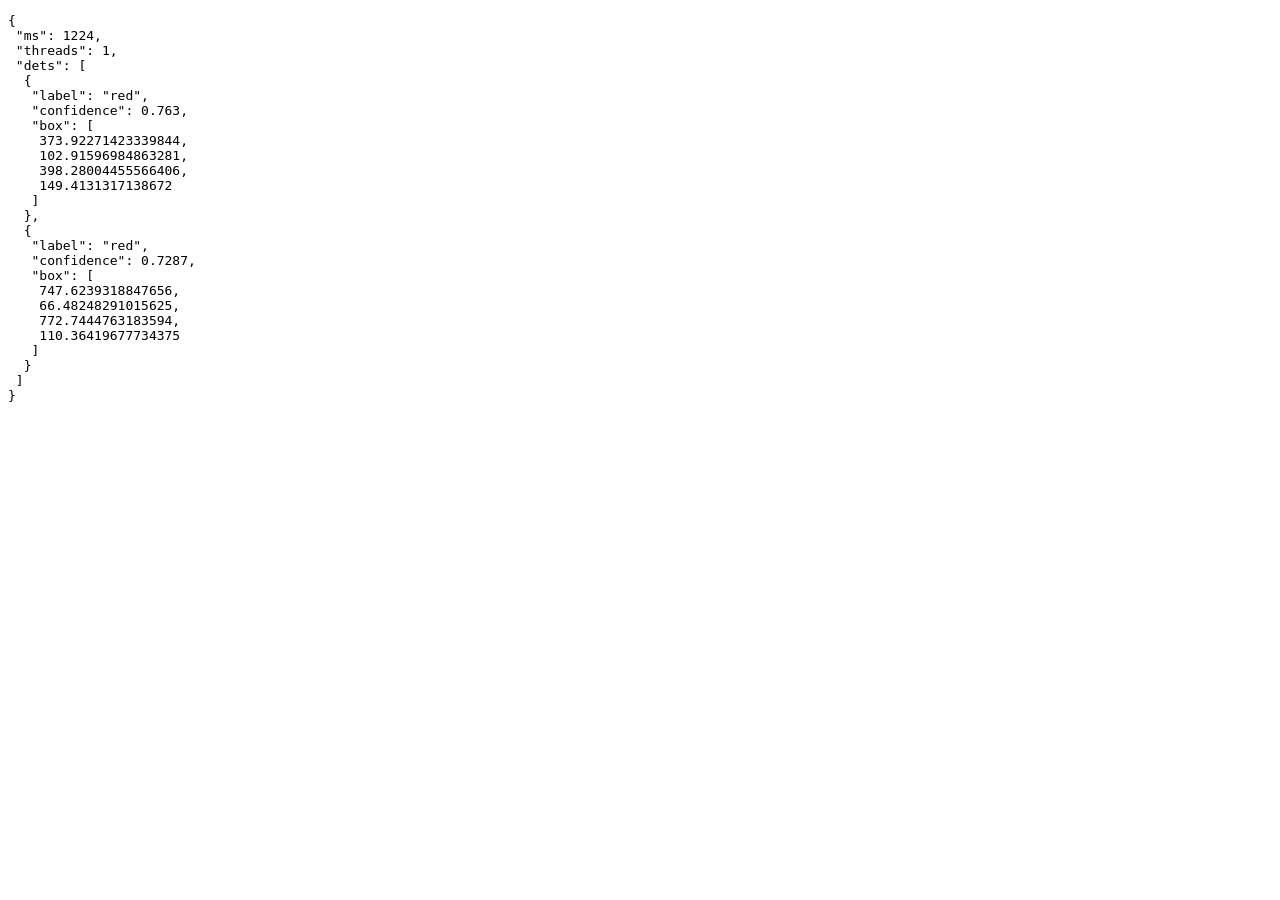
==== selftest.html @ b740bdeb "Deploy AI traffic light site" ====
<!doctype html>
<html lang="zh-CN">
<head>
  <meta charset="utf-8" />
  <link rel="icon" href="data:image/svg+xml,%3Csvg xmlns='http://www.w3.org/2000/svg' viewBox='0 0 24 24'%3E%3Crect x='7' y='2' width='10' height='20' rx='4' fill='%23131a22'/%3E%3Ccircle cx='12' cy='7' r='2' fill='%23ff3b30'/%3E%3Ccircle cx='12' cy='12' r='2' fill='%23ffcc00'/%3E%3Ccircle cx='12' cy='17' r='2' fill='%2334c759'/%3E%3C/svg%3E" />
  <title>LOADING</title>
</head>
<body>
<pre id="out">loading…</pre>
<script src="vendor/ort/ort.wasm.min.js"></script>
<script src="postprocess.js"></script>
<script>
(async () => {
  const out = document.getElementById("out");
  try {
    ort.env.wasm.wasmPaths = new URL("vendor/ort/", document.baseURI).href;
    ort.env.wasm.numThreads = self.crossOriginIsolated
      ? Math.min(4, navigator.hardwareConcurrency || 1)
      : 1;
    ort.env.logLevel = "error";
    const session = await ort.InferenceSession.create("models/traffic_light.onnx", {
      executionProviders: ["wasm"],
    });

    const img = new Image();
    img.src = "test/sample.jpg";
    await img.decode();

    const size = 640;
    const canvas = document.createElement("canvas");
    canvas.width = canvas.height = size;
    const c = canvas.getContext("2d", { willReadFrequently: true });
    const scale = Math.min(size / img.naturalWidth, size / img.naturalHeight);
    const w = Math.round(img.naturalWidth * scale);
    const h = Math.round(img.naturalHeight * scale);
    const padX = Math.floor((size - w) / 2);
    const padY = Math.floor((size - h) / 2);
    c.fillStyle = "#727272";
    c.fillRect(0, 0, size, size);
    c.drawImage(img, padX, padY, w, h);

    const rgba = c.getImageData(0, 0, size, size).data;
    const plane = size * size;
    const f = new Float32Array(3 * plane);
    for (let i = 0, p = 0; i < rgba.length; i += 4, p++) {
      f[p] = rgba[i] / 255;
      f[p + plane] = rgba[i + 1] / 255;
      f[p + 2 * plane] = rgba[i + 2] / 255;
    }

    const t0 = performance.now();
    const feeds = {};
    feeds[session.inputNames[0]] = new ort.Tensor("float32", f, [1, 3, size, size]);
    const result = await session.run(feeds);
    const output = result[session.outputNames[0]];
    const dets = TLPost.decode(output.data, output.dims, {
      conf: 0.35,
      iou: 0.45,
      scale,
      padX,
      padY,
      numClasses: 4,
      width: img.naturalWidth,
      height: img.naturalHeight,
    });
    const ms = Math.round(performance.now() - t0);

    out.textContent = JSON.stringify({ ms, threads: ort.env.wasm.numThreads, dets }, null, 1);
    document.title =
      "DONE " + JSON.stringify({ ms, dets: dets.map((d) => [d.label, d.confidence]) });
  } catch (err) {
    out.textContent = String((err && err.stack) || err);
    document.title = "FAIL " + ((err && err.message) || err);
  }
})();
</script>
</body>
</html>
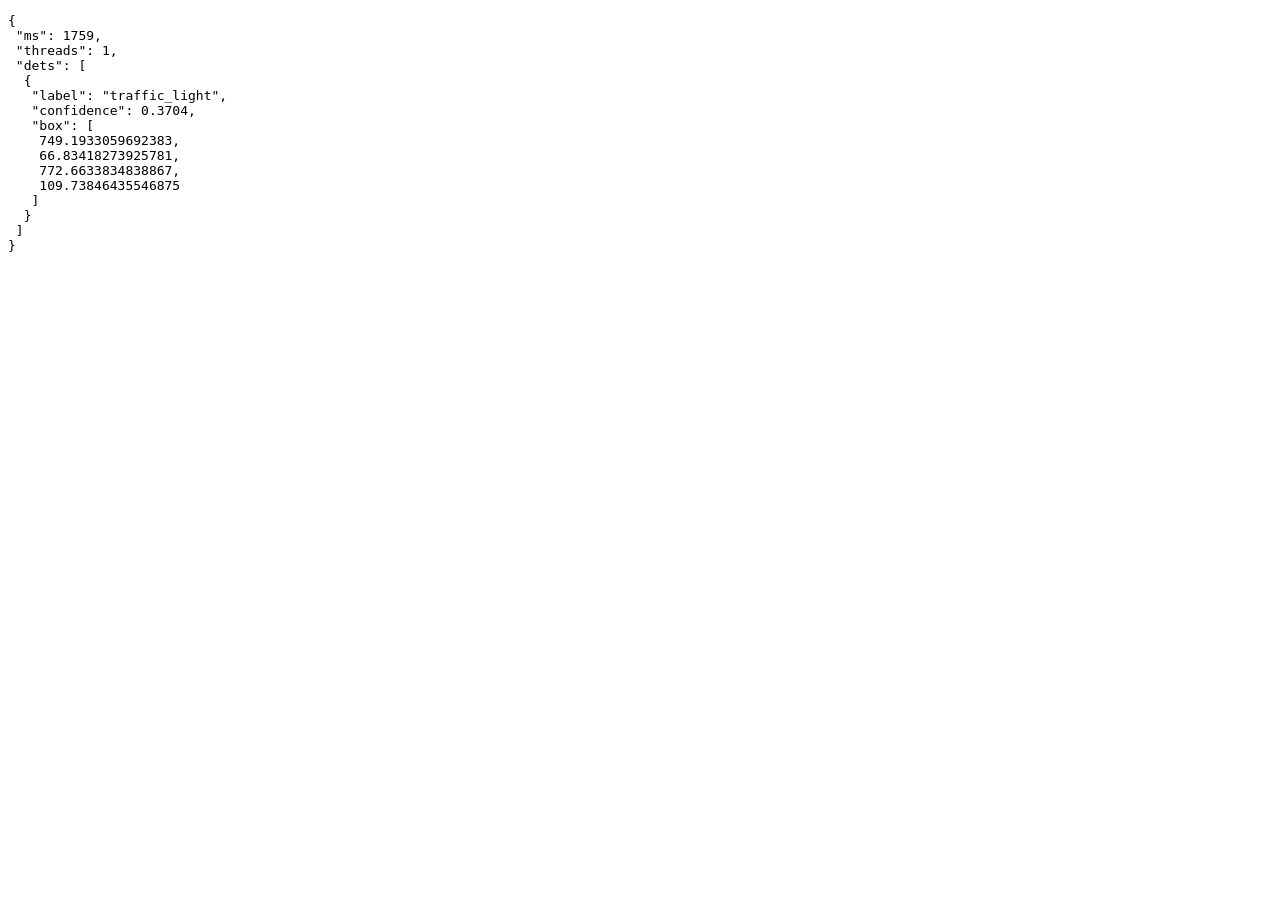
==== commit bdb5036d: "Deploy YOLO26s single-class traffic light model (Open Images V7)" ====
--- a/selftest.html
+++ b/selftest.html
@@ -18,7 +18,7 @@
       ? Math.min(4, navigator.hardwareConcurrency || 1)
       : 1;
     ort.env.logLevel = "error";
-    const session = await ort.InferenceSession.create("models/traffic_light.onnx", {
+    const session = await ort.InferenceSession.create("models/traffic_light.onnx?v=20261112", {
       executionProviders: ["wasm"],
     });
 
@@ -26,7 +26,7 @@
     img.src = "test/sample.jpg";
     await img.decode();
 
-    const size = 640;
+    const size = 512;
     const canvas = document.createElement("canvas");
     canvas.width = canvas.height = size;
     const c = canvas.getContext("2d", { willReadFrequently: true });
@@ -59,7 +59,7 @@
       scale,
       padX,
       padY,
-      numClasses: 4,
+      numClasses: 1,
       width: img.naturalWidth,
       height: img.naturalHeight,
     });
